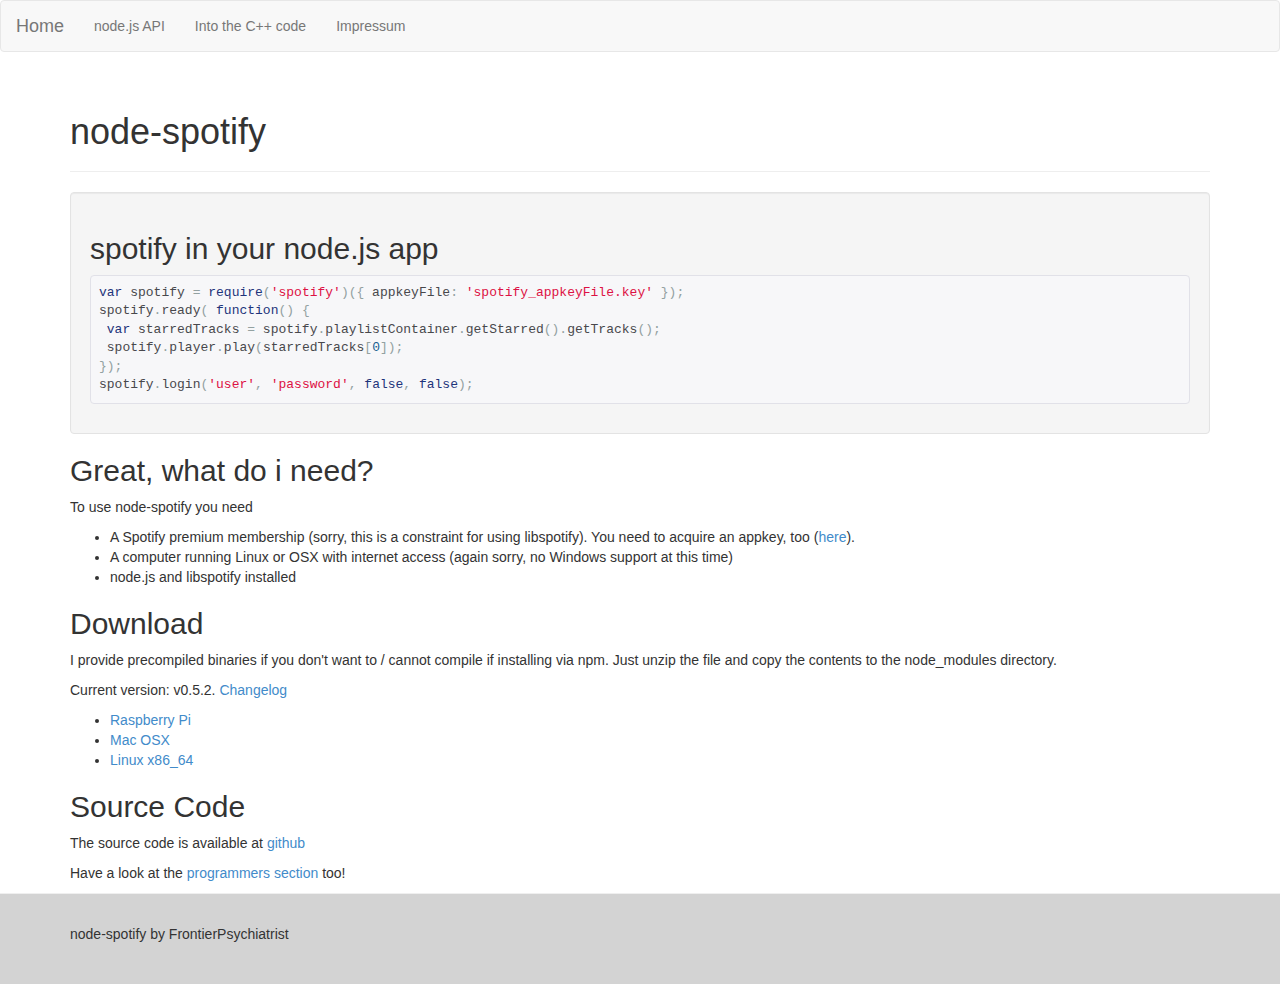
==== index.html @ 90056820 "Removed demo Added bootstrap 3" ====
<!DOCTYPE html><html><head><link rel="stylesheet" href="css/bootstrap.min.css" media="screen" type="text/css"><link rel="stylesheet" href="css/main.css" media="screen" type="text/css"><meta name="viewport" content="width=device-width, initial-scale=1.0"><meta http-equiv="Content-Type" content="text/html" charset="utf-8"><title>node-spotify: home</title><script type="text/javascript" src="js/jquery.min.js"></script><script type="text/javascript" src="js/prettify.js"></script><link rel="stylesheet" href="css/prettify.css" type="text/css"></head><body data-spy="scroll" data-target=".sidebar"><div class="navbar navbar-default"><div class="navbar-header"><a href="index.html" class="navbar-brand">Home</a></div><div class="collapse navbar-collapse"><ul class="nav navbar-nav"><li><a href="api.html">node.js API</a></li><li><a href="programmers.html">Into the C++ code</a></li><li><a href="impressum.html">Impressum</a></li></ul><!--a(href='demo/index.html').btn.btn-success.pull-right Try it!--></div></div><div class="container"><div class="page-header"><h1>node-spotify</h1></div><div class="well"><h2>spotify in your node.js app</h2><pre class="prettyprint">var spotify = require('spotify')({ appkeyFile: 'spotify_appkeyFile.key' });
spotify.ready( function() {
 var starredTracks = spotify.playlistContainer.getStarred().getTracks();
 spotify.player.play(starredTracks[0]);
});
spotify.login('user', 'password', false, false);</pre></div><h2>Great, what do i need?</h2><p>To use node-spotify you need<ul><li>A Spotify premium membership (sorry, this is a constraint for using libspotify). You need to acquire an
appkey, too (<a href="https://developer.spotify.com/technologies/libspotify/#application-keys">here</a>).</li><li>A computer running Linux or OSX with internet access (again sorry, no Windows support at this time)</li><li>node.js and libspotify installed</li></ul></p><h2>Download</h2><p>I provide precompiled binaries if you don't want to / cannot compile if installing via npm. Just unzip the file and copy
the contents to the node_modules directory.</p><p>Current version: v0.5.2. <a href="https://raw.githubusercontent.com/FrontierPsychiatrist/node-spotify/master/CHANGELOG.txt">Changelog</a></p><ul><li><a href="/builds/0.5.2/node-spotify-0.5.2-linux-arm6hf.zip">Raspberry Pi</a></li><li><a href="/builds/0.5.2/node-spotify-0.5.2-OSX.zip">Mac OSX</a></li><li><a href="/builds/0.5.2/node-spotify-0.5.2-linux.zip">Linux x86_64</a></li></ul><h2>Source Code</h2><p>The source code is available at
<a href="https://github.com/FrontierPsychiatrist/node-spotify" target="_blank">github</a></p><p>Have a look at the <a href="programmers.html">programmers section</a> too!</p><script>!function($) {$(function() {window.prettyPrint && prettyPrint()})}(window.jQuery)</script></div><footer class="footer"><div class="container"><p>node-spotify by FrontierPsychiatrist</p></div></footer></body></html>
---- css/main.css ----
footer {
    background-color: #D3D3D3;
    padding: 30px 0;
    border-top: 1px solid #EFEFEF;
}
---- css/prettify.css ----
.com { color: #93a1a1; }
.lit { color: #195f91; }
.pun, .opn, .clo { color: #93a1a1; }
.fun { color: #dc322f; }
.str, .atv { color: #D14; }
.kwd, .prettyprint .tag { color: #1e347b; }
.typ, .atn, .dec, .var { color: teal; }
.pln { color: #48484c; }

.prettyprint {
    padding: 8px;
    background-color: #f7f7f9;
    border: 1px solid #e1e1e8;
}
.prettyprint.linenums {
    -webkit-box-shadow: inset 40px 0 0 #fbfbfc, inset 41px 0 0 #ececf0;
    -moz-box-shadow: inset 40px 0 0 #fbfbfc, inset 41px 0 0 #ececf0;
    box-shadow: inset 40px 0 0 #fbfbfc, inset 41px 0 0 #ececf0;
}

/* Specify class=linenums on a pre to get line numbering */
ol.linenums {
    margin: 0 0 0 33px; /* IE indents via margin-left */
}
ol.linenums li {
    padding-left: 12px;
    color: #bebec5;
    line-height: 20px;
    text-shadow: 0 1px 0 #fff;
}
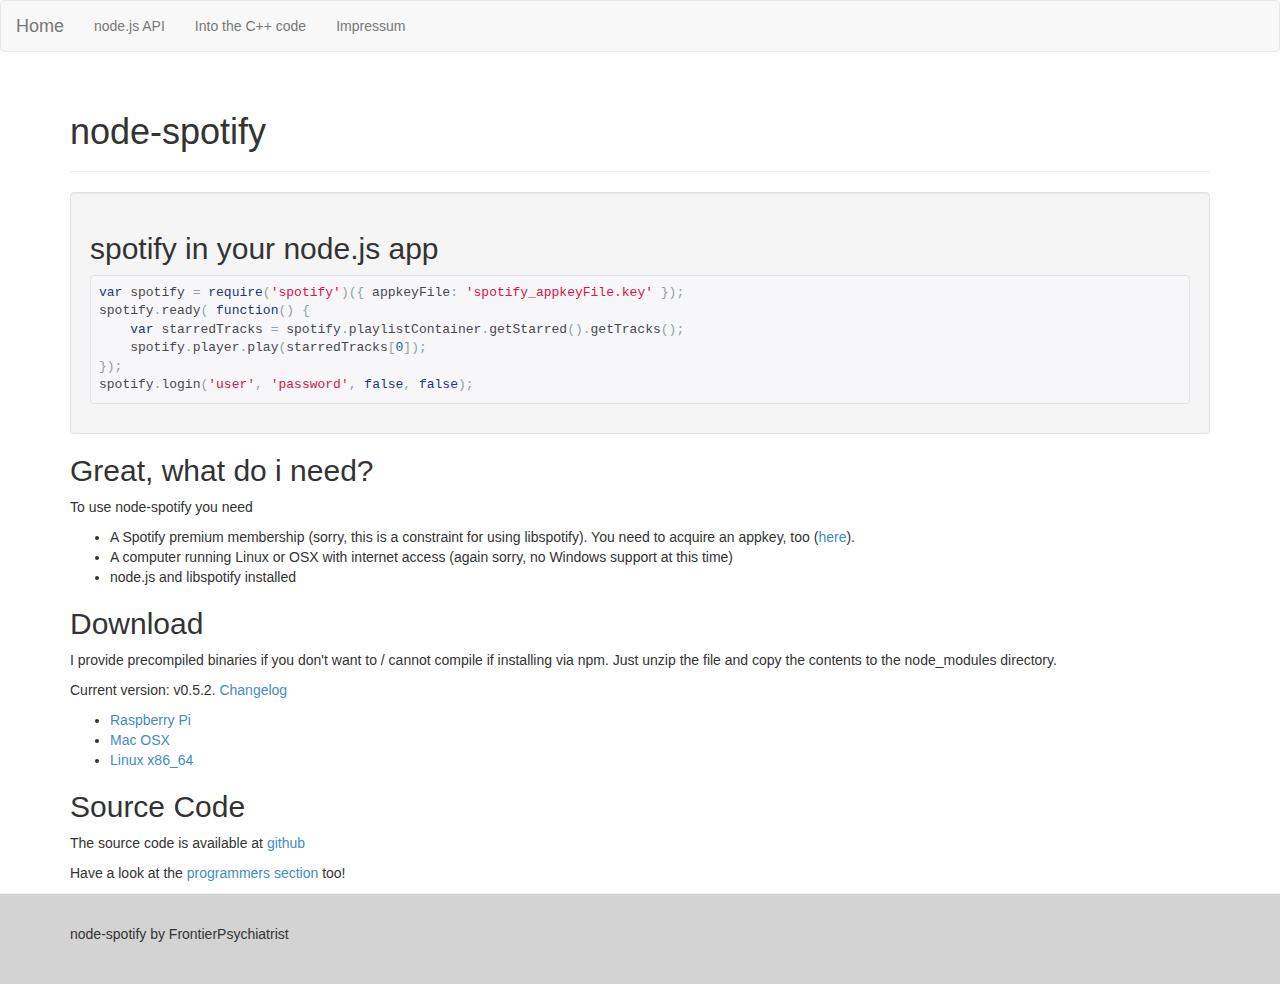
==== commit 6639d73d: "Whatever" ====
--- a/index.html
+++ b/index.html
@@ -1,7 +1,7 @@
 <!DOCTYPE html><html><head><link rel="stylesheet" href="css/bootstrap.min.css" media="screen" type="text/css"><link rel="stylesheet" href="css/main.css" media="screen" type="text/css"><meta name="viewport" content="width=device-width, initial-scale=1.0"><meta http-equiv="Content-Type" content="text/html" charset="utf-8"><title>node-spotify: home</title><script type="text/javascript" src="js/jquery.min.js"></script><script type="text/javascript" src="js/prettify.js"></script><link rel="stylesheet" href="css/prettify.css" type="text/css"></head><body data-spy="scroll" data-target=".sidebar"><div class="navbar navbar-default"><div class="navbar-header"><a href="index.html" class="navbar-brand">Home</a></div><div class="collapse navbar-collapse"><ul class="nav navbar-nav"><li><a href="api.html">node.js API</a></li><li><a href="programmers.html">Into the C++ code</a></li><li><a href="impressum.html">Impressum</a></li></ul><!--a(href='demo/index.html').btn.btn-success.pull-right Try it!--></div></div><div class="container"><div class="page-header"><h1>node-spotify</h1></div><div class="well"><h2>spotify in your node.js app</h2><pre class="prettyprint">var spotify = require('spotify')({ appkeyFile: 'spotify_appkeyFile.key' });
 spotify.ready( function() {
- var starredTracks = spotify.playlistContainer.getStarred().getTracks();
- spotify.player.play(starredTracks[0]);
+    var starredTracks = spotify.playlistContainer.getStarred().getTracks();
+    spotify.player.play(starredTracks[0]);
 });
 spotify.login('user', 'password', false, false);</pre></div><h2>Great, what do i need?</h2><p>To use node-spotify you need<ul><li>A Spotify premium membership (sorry, this is a constraint for using libspotify). You need to acquire an
 appkey, too (<a href="https://developer.spotify.com/technologies/libspotify/#application-keys">here</a>).</li><li>A computer running Linux or OSX with internet access (again sorry, no Windows support at this time)</li><li>node.js and libspotify installed</li></ul></p><h2>Download</h2><p>I provide precompiled binaries if you don't want to / cannot compile if installing via npm. Just unzip the file and copy
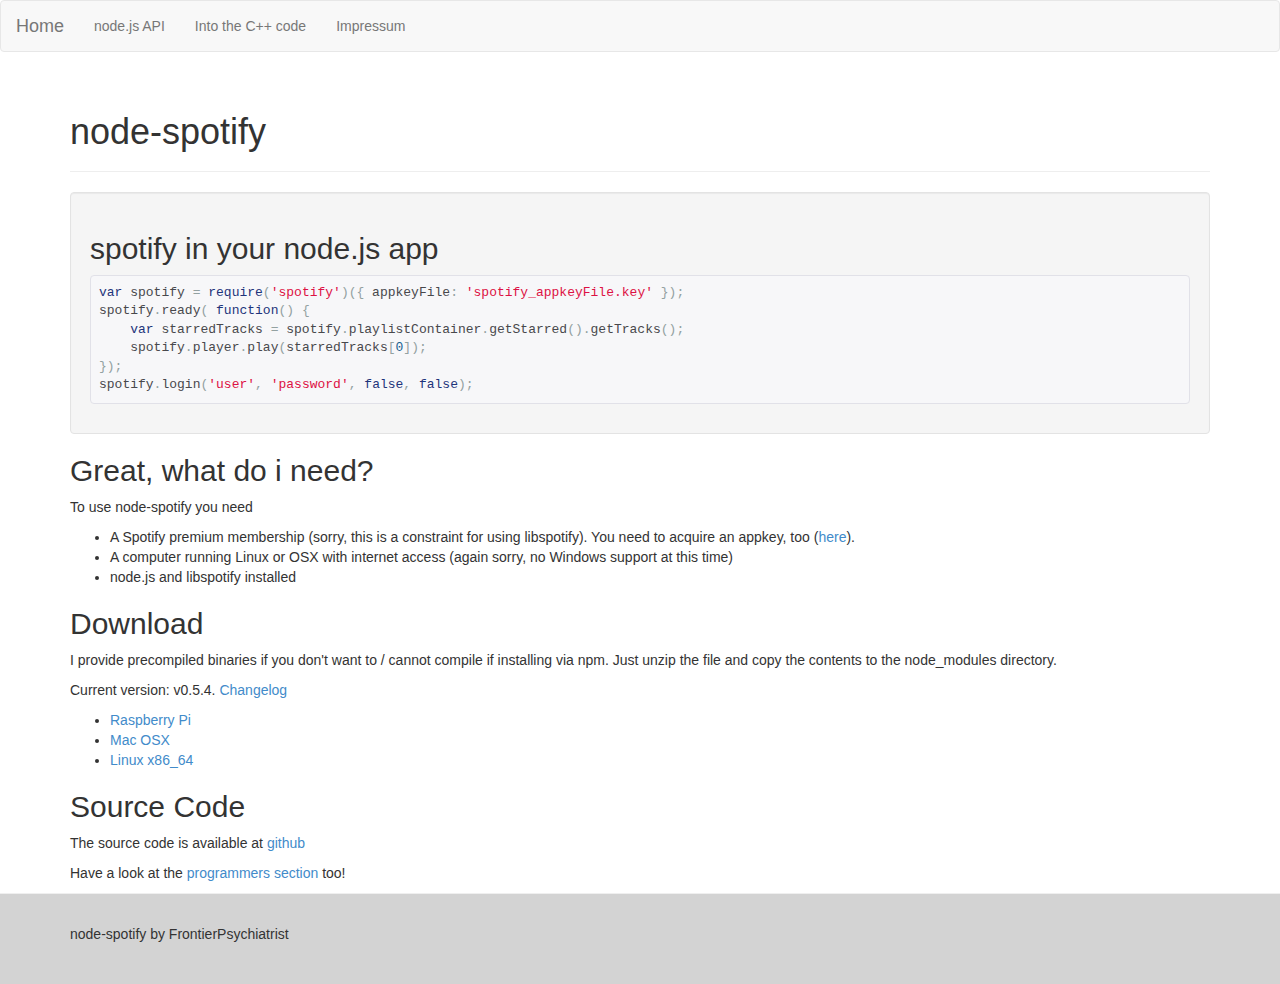
==== commit 25fce30b: "Merge branch 'master' of ssh://192.168.188.25:24618/srv/git/nodeSpotifyHomepage" ====
--- a/index.html
+++ b/index.html
@@ -5,5 +5,5 @@
 });
 spotify.login('user', 'password', false, false);</pre></div><h2>Great, what do i need?</h2><p>To use node-spotify you need<ul><li>A Spotify premium membership (sorry, this is a constraint for using libspotify). You need to acquire an
 appkey, too (<a href="https://developer.spotify.com/technologies/libspotify/#application-keys">here</a>).</li><li>A computer running Linux or OSX with internet access (again sorry, no Windows support at this time)</li><li>node.js and libspotify installed</li></ul></p><h2>Download</h2><p>I provide precompiled binaries if you don't want to / cannot compile if installing via npm. Just unzip the file and copy
-the contents to the node_modules directory.</p><p>Current version: v0.5.2. <a href="https://raw.githubusercontent.com/FrontierPsychiatrist/node-spotify/master/CHANGELOG.txt">Changelog</a></p><ul><li><a href="/builds/0.5.2/node-spotify-0.5.2-linux-arm6hf.zip">Raspberry Pi</a></li><li><a href="/builds/0.5.2/node-spotify-0.5.2-OSX.zip">Mac OSX</a></li><li><a href="/builds/0.5.2/node-spotify-0.5.2-linux.zip">Linux x86_64</a></li></ul><h2>Source Code</h2><p>The source code is available at
+the contents to the node_modules directory.</p><p>Current version: v0.5.4. <a href="https://raw.githubusercontent.com/FrontierPsychiatrist/node-spotify/master/CHANGELOG.txt">Changelog</a></p><ul><li><a href="/builds/0.5.4/node-spotify-0.5.4-linux-arm6hf.zip">Raspberry Pi</a></li><li><a href="/builds/0.5.4/node-spotify-0.5.4-OSX.zip">Mac OSX</a></li><li><a href="/builds/0.5.4/node-spotify-0.5.4-linux.zip">Linux x86_64</a></li></ul><h2>Source Code</h2><p>The source code is available at
 <a href="https://github.com/FrontierPsychiatrist/node-spotify" target="_blank">github</a></p><p>Have a look at the <a href="programmers.html">programmers section</a> too!</p><script>!function($) {$(function() {window.prettyPrint && prettyPrint()})}(window.jQuery)</script></div><footer class="footer"><div class="container"><p>node-spotify by FrontierPsychiatrist</p></div></footer></body></html>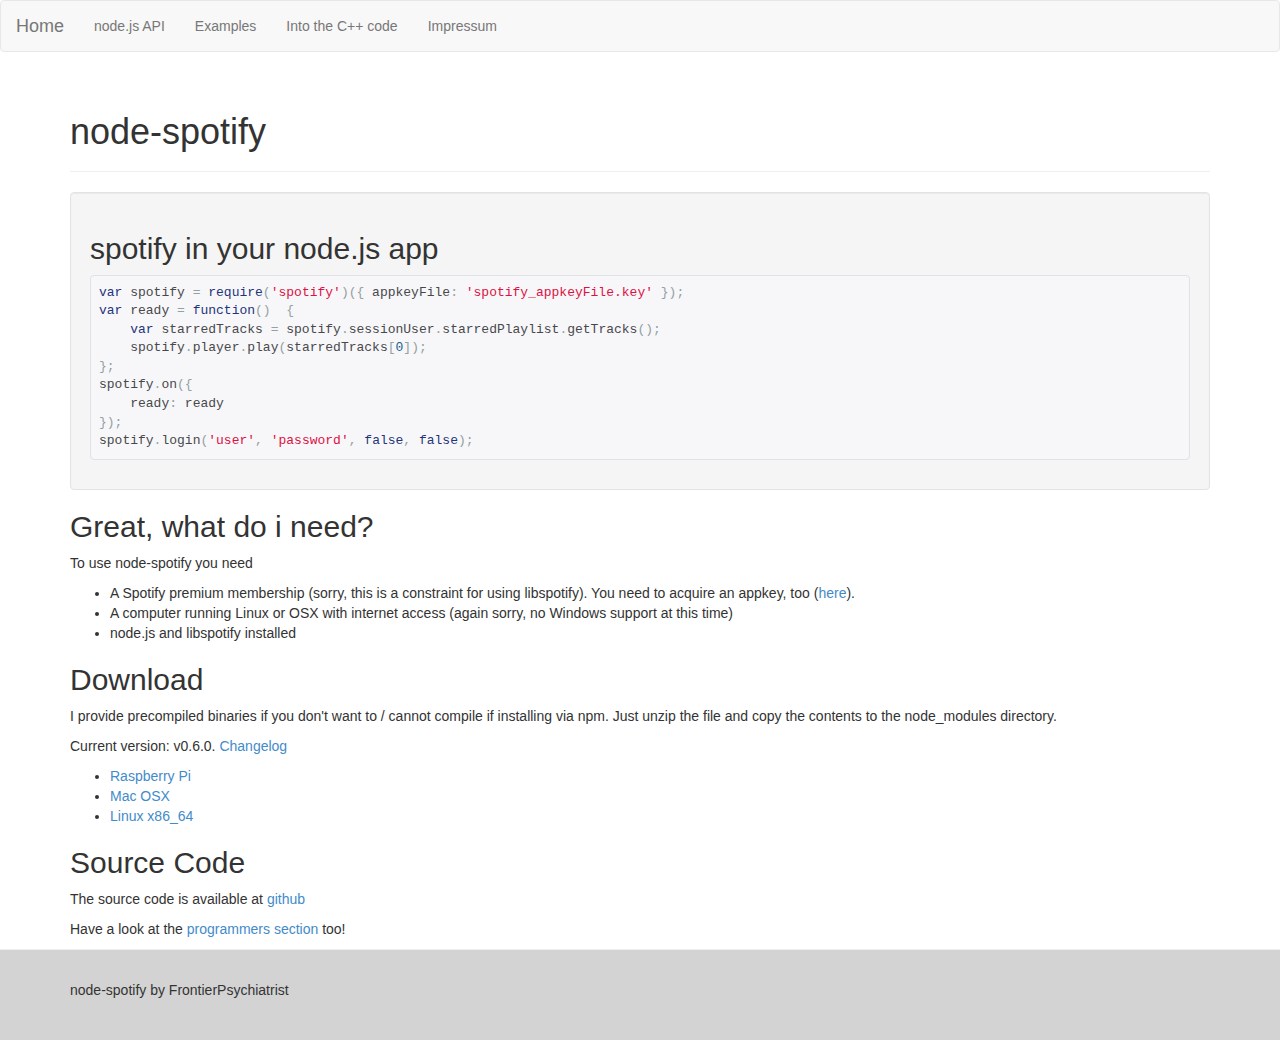
==== commit 9fd6501f: "Much 0.6.0 info, examples section." ====
--- a/index.html
+++ b/index.html
@@ -1,9 +1,12 @@
-<!DOCTYPE html><html><head><link rel="stylesheet" href="css/bootstrap.min.css" media="screen" type="text/css"><link rel="stylesheet" href="css/main.css" media="screen" type="text/css"><meta name="viewport" content="width=device-width, initial-scale=1.0"><meta http-equiv="Content-Type" content="text/html" charset="utf-8"><title>node-spotify: home</title><script type="text/javascript" src="js/jquery.min.js"></script><script type="text/javascript" src="js/prettify.js"></script><link rel="stylesheet" href="css/prettify.css" type="text/css"></head><body data-spy="scroll" data-target=".sidebar"><div class="navbar navbar-default"><div class="navbar-header"><a href="index.html" class="navbar-brand">Home</a></div><div class="collapse navbar-collapse"><ul class="nav navbar-nav"><li><a href="api.html">node.js API</a></li><li><a href="programmers.html">Into the C++ code</a></li><li><a href="impressum.html">Impressum</a></li></ul><!--a(href='demo/index.html').btn.btn-success.pull-right Try it!--></div></div><div class="container"><div class="page-header"><h1>node-spotify</h1></div><div class="well"><h2>spotify in your node.js app</h2><pre class="prettyprint">var spotify = require('spotify')({ appkeyFile: 'spotify_appkeyFile.key' });
-spotify.ready( function() {
-    var starredTracks = spotify.playlistContainer.getStarred().getTracks();
+<!DOCTYPE html><html><head><link rel="stylesheet" href="css/bootstrap.min.css" media="screen" type="text/css"><link rel="stylesheet" href="css/main.css" media="screen" type="text/css"><meta name="viewport" content="width=device-width, initial-scale=1.0"><meta http-equiv="Content-Type" content="text/html" charset="utf-8"><title>node-spotify: home</title><script type="text/javascript" src="js/jquery.min.js"></script><script type="text/javascript" src="js/prettify.js"></script><link rel="stylesheet" href="css/prettify.css" type="text/css"></head><body data-spy="scroll" data-target=".sidebar"><div class="navbar navbar-default"><div class="navbar-header"><a href="index.html" class="navbar-brand">Home</a></div><div class="collapse navbar-collapse"><ul class="nav navbar-nav"><li><a href="api.html">node.js API</a></li><li><a href="example.html">Examples</a></li><li><a href="programmers.html">Into the C++ code</a></li><li><a href="impressum.html">Impressum</a></li></ul><!--a(href='demo/index.html').btn.btn-success.pull-right Try it!--></div></div><div class="container"><div class="page-header"><h1>node-spotify</h1></div><div class="well"><h2>spotify in your node.js app</h2><pre class="prettyprint">var spotify = require('spotify')({ appkeyFile: 'spotify_appkeyFile.key' });
+var ready = function()  {
+    var starredTracks = spotify.sessionUser.starredPlaylist.getTracks();
     spotify.player.play(starredTracks[0]);
+};
+spotify.on({
+    ready: ready
 });
 spotify.login('user', 'password', false, false);</pre></div><h2>Great, what do i need?</h2><p>To use node-spotify you need<ul><li>A Spotify premium membership (sorry, this is a constraint for using libspotify). You need to acquire an
 appkey, too (<a href="https://developer.spotify.com/technologies/libspotify/#application-keys">here</a>).</li><li>A computer running Linux or OSX with internet access (again sorry, no Windows support at this time)</li><li>node.js and libspotify installed</li></ul></p><h2>Download</h2><p>I provide precompiled binaries if you don't want to / cannot compile if installing via npm. Just unzip the file and copy
-the contents to the node_modules directory.</p><p>Current version: v0.5.4. <a href="https://raw.githubusercontent.com/FrontierPsychiatrist/node-spotify/master/CHANGELOG.txt">Changelog</a></p><ul><li><a href="/builds/0.5.4/node-spotify-0.5.4-linux-arm6hf.zip">Raspberry Pi</a></li><li><a href="/builds/0.5.4/node-spotify-0.5.4-OSX.zip">Mac OSX</a></li><li><a href="/builds/0.5.4/node-spotify-0.5.4-linux.zip">Linux x86_64</a></li></ul><h2>Source Code</h2><p>The source code is available at
+the contents to the node_modules directory.</p><p>Current version: v0.6.0. <a href="https://raw.githubusercontent.com/FrontierPsychiatrist/node-spotify/master/CHANGELOG.txt">Changelog</a></p><ul><li><a href="/builds/0.6.0/node-spotify-0.6.0-linux-arm6hf.zip">Raspberry Pi</a></li><li><a href="/builds/0.6.0/node-spotify-0.6.0-OSX.zip">Mac OSX</a></li><li><a href="/builds/0.6.0/node-spotify-0.6.0-linux.zip">Linux x86_64</a></li></ul><h2>Source Code</h2><p>The source code is available at
 <a href="https://github.com/FrontierPsychiatrist/node-spotify" target="_blank">github</a></p><p>Have a look at the <a href="programmers.html">programmers section</a> too!</p><script>!function($) {$(function() {window.prettyPrint && prettyPrint()})}(window.jQuery)</script></div><footer class="footer"><div class="container"><p>node-spotify by FrontierPsychiatrist</p></div></footer></body></html>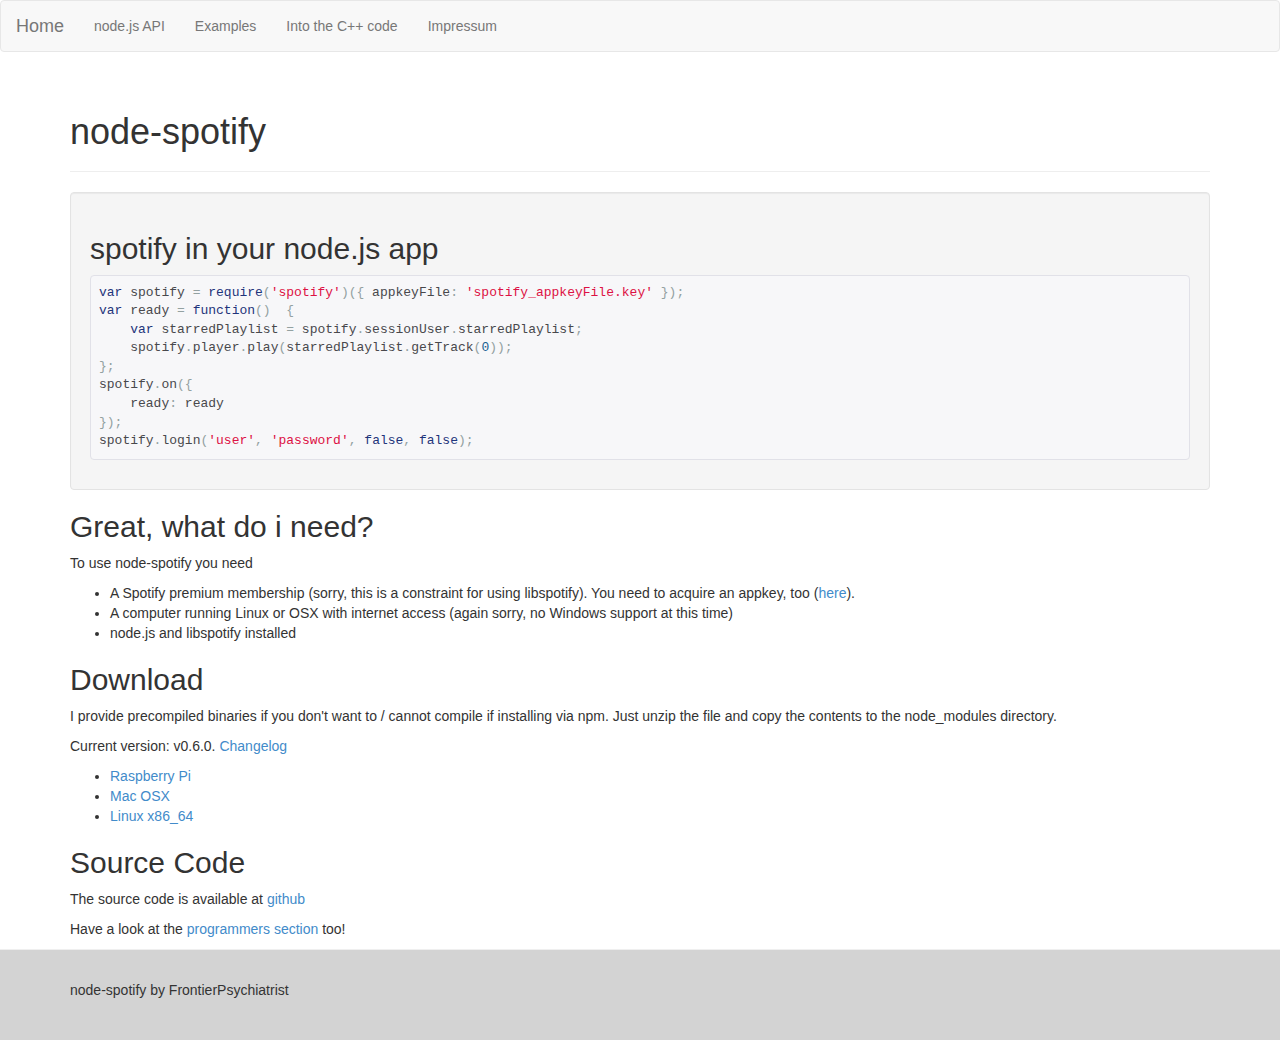
==== commit 1b594243: "Blabla" ====
--- a/index.html
+++ b/index.html
@@ -1,7 +1,7 @@
 <!DOCTYPE html><html><head><link rel="stylesheet" href="css/bootstrap.min.css" media="screen" type="text/css"><link rel="stylesheet" href="css/main.css" media="screen" type="text/css"><meta name="viewport" content="width=device-width, initial-scale=1.0"><meta http-equiv="Content-Type" content="text/html" charset="utf-8"><title>node-spotify: home</title><script type="text/javascript" src="js/jquery.min.js"></script><script type="text/javascript" src="js/prettify.js"></script><link rel="stylesheet" href="css/prettify.css" type="text/css"></head><body data-spy="scroll" data-target=".sidebar"><div class="navbar navbar-default"><div class="navbar-header"><a href="index.html" class="navbar-brand">Home</a></div><div class="collapse navbar-collapse"><ul class="nav navbar-nav"><li><a href="api.html">node.js API</a></li><li><a href="example.html">Examples</a></li><li><a href="programmers.html">Into the C++ code</a></li><li><a href="impressum.html">Impressum</a></li></ul><!--a(href='demo/index.html').btn.btn-success.pull-right Try it!--></div></div><div class="container"><div class="page-header"><h1>node-spotify</h1></div><div class="well"><h2>spotify in your node.js app</h2><pre class="prettyprint">var spotify = require('spotify')({ appkeyFile: 'spotify_appkeyFile.key' });
 var ready = function()  {
-    var starredTracks = spotify.sessionUser.starredPlaylist.getTracks();
-    spotify.player.play(starredTracks[0]);
+    var starredPlaylist = spotify.sessionUser.starredPlaylist;
+    spotify.player.play(starredPlaylist.getTrack(0));
 };
 spotify.on({
     ready: ready
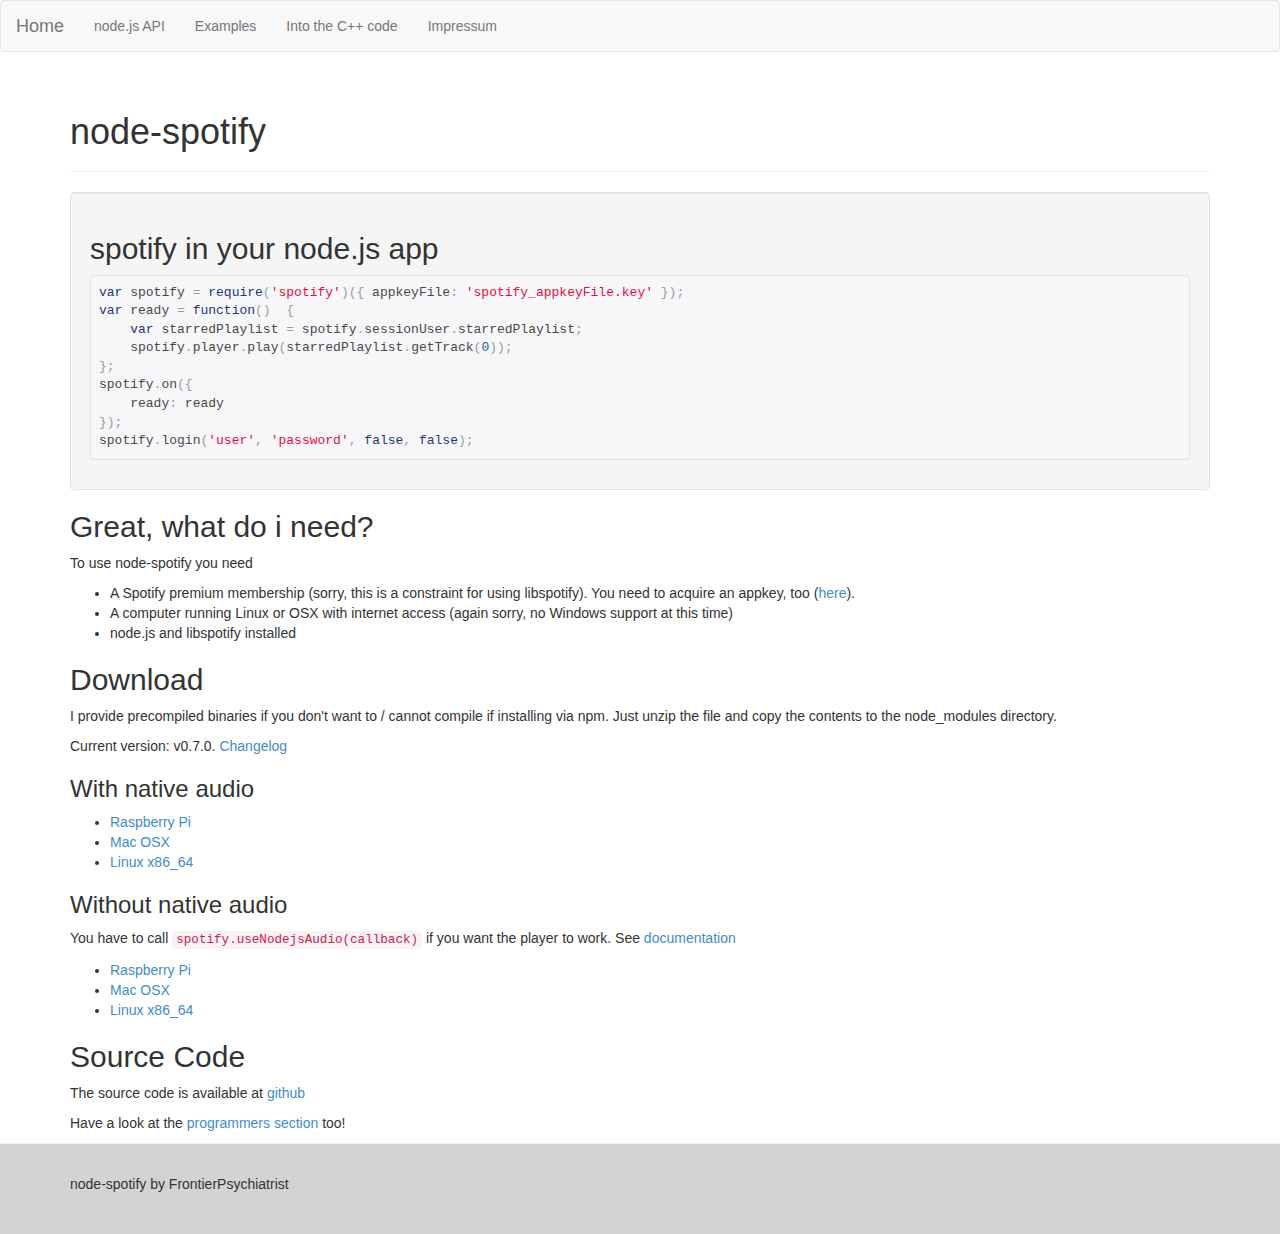
==== commit bab991fc: "Version 0.7.0 download links" ====
--- a/index.html
+++ b/index.html
@@ -8,5 +8,5 @@
 });
 spotify.login('user', 'password', false, false);</pre></div><h2>Great, what do i need?</h2><p>To use node-spotify you need<ul><li>A Spotify premium membership (sorry, this is a constraint for using libspotify). You need to acquire an
 appkey, too (<a href="https://developer.spotify.com/technologies/libspotify/#application-keys">here</a>).</li><li>A computer running Linux or OSX with internet access (again sorry, no Windows support at this time)</li><li>node.js and libspotify installed</li></ul></p><h2>Download</h2><p>I provide precompiled binaries if you don't want to / cannot compile if installing via npm. Just unzip the file and copy
-the contents to the node_modules directory.</p><p>Current version: v0.6.0. <a href="https://raw.githubusercontent.com/FrontierPsychiatrist/node-spotify/master/CHANGELOG.txt">Changelog</a></p><ul><li><a href="/builds/0.6.0/node-spotify-0.6.0-linux-arm6hf.zip">Raspberry Pi</a></li><li><a href="/builds/0.6.0/node-spotify-0.6.0-OSX.zip">Mac OSX</a></li><li><a href="/builds/0.6.0/node-spotify-0.6.0-linux.zip">Linux x86_64</a></li></ul><h2>Source Code</h2><p>The source code is available at
+the contents to the node_modules directory.</p><p>Current version: v0.7.0. <a href="https://raw.githubusercontent.com/FrontierPsychiatrist/node-spotify/master/CHANGELOG.txt">Changelog</a></p><h3>With native audio</h3><ul><li><a href="/builds/0.7.0/node-spotify-0.7.0-linux-arm6hf.zip">Raspberry Pi</a></li><li><a href="/builds/0.7.0/node-spotify-0.7.0-OSX.zip">Mac OSX</a></li><li><a href="/builds/0.7.0/node-spotify-0.7.0-linux.zip">Linux x86_64</a></li></ul><h3>Without native audio</h3><p>You have to call <code>spotify.useNodejsAudio(callback)</code> if you want the player to work. See <a href="api.html#audio-handlers">documentation</a></p><ul><li><a href="/builds/0.7.0/node-spotify-0.7.0-linux-arm6hf_wo_native.zip">Raspberry Pi</a></li><li><a href="/builds/0.7.0/node-spotify-0.7.0-OSX_wo_native.zip">Mac OSX</a></li><li><a href="/builds/0.7.0/node-spotify-0.7.0-linux_wo_native.zip">Linux x86_64</a></li></ul><h2>Source Code</h2><p>The source code is available at
 <a href="https://github.com/FrontierPsychiatrist/node-spotify" target="_blank">github</a></p><p>Have a look at the <a href="programmers.html">programmers section</a> too!</p><script>!function($) {$(function() {window.prettyPrint && prettyPrint()})}(window.jQuery)</script></div><footer class="footer"><div class="container"><p>node-spotify by FrontierPsychiatrist</p></div></footer></body></html>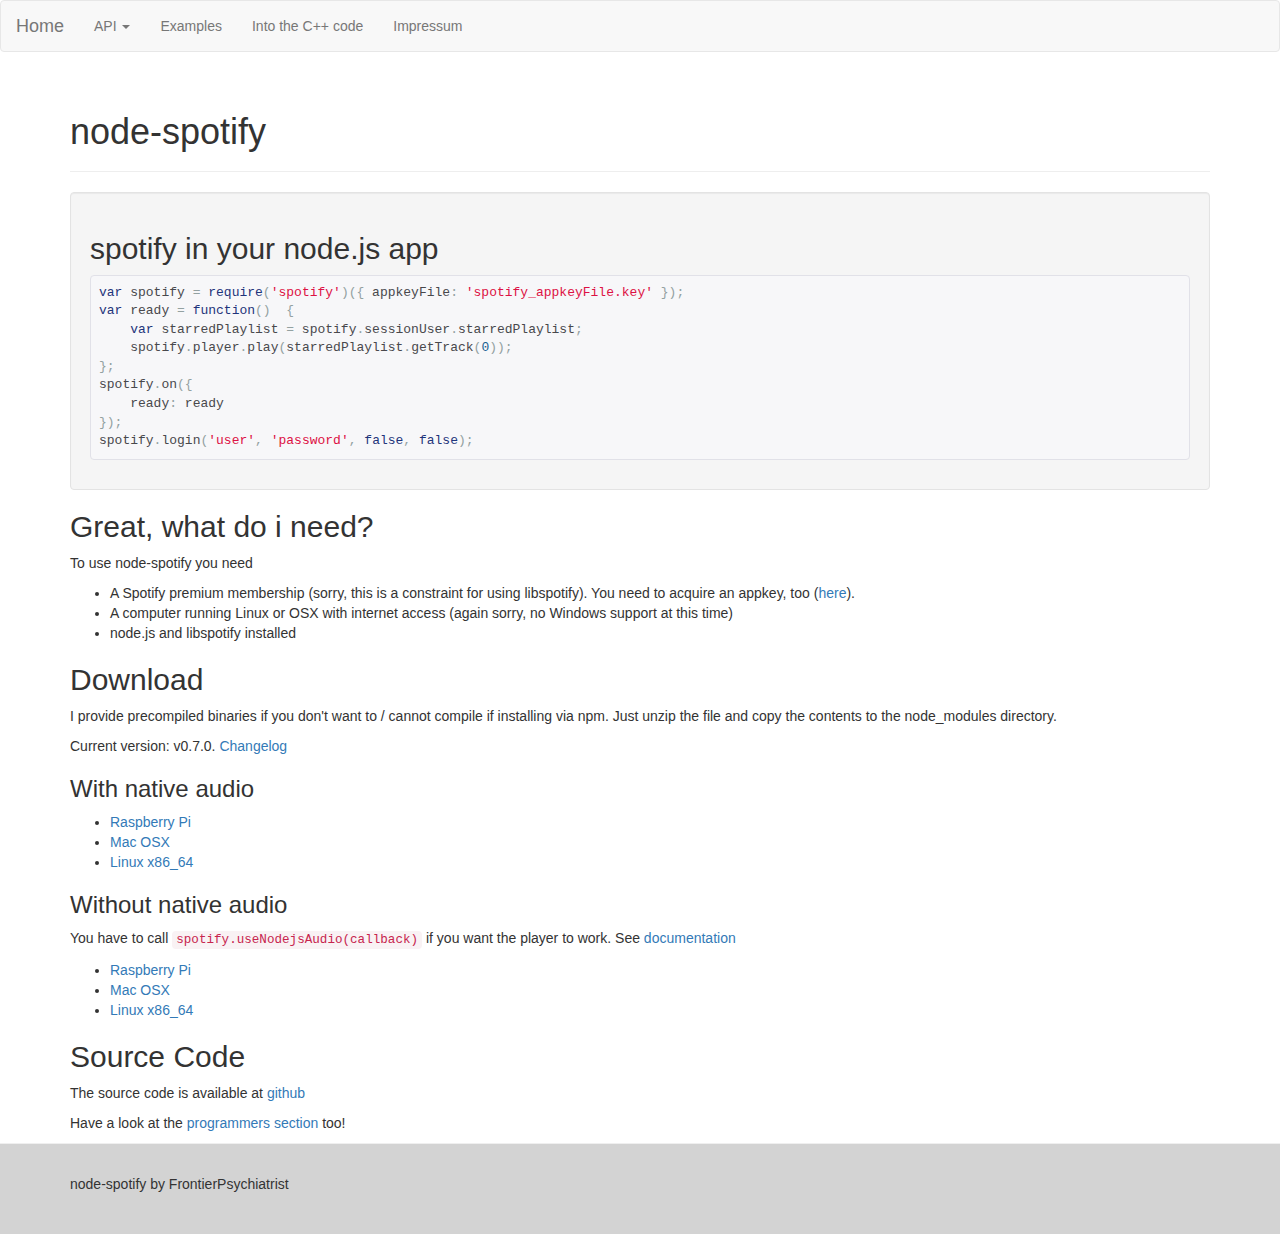
==== commit f0d71733: "New Bootstrap, better old API selection" ====
--- a/index.html
+++ b/index.html
@@ -1,4 +1,4 @@
-<!DOCTYPE html><html><head><link rel="stylesheet" href="css/bootstrap.min.css" media="screen" type="text/css"><link rel="stylesheet" href="css/main.css" media="screen" type="text/css"><meta name="viewport" content="width=device-width, initial-scale=1.0"><meta http-equiv="Content-Type" content="text/html" charset="utf-8"><title>node-spotify: home</title><script type="text/javascript" src="js/jquery.min.js"></script><script type="text/javascript" src="js/prettify.js"></script><link rel="stylesheet" href="css/prettify.css" type="text/css"></head><body data-spy="scroll" data-target=".sidebar"><div class="navbar navbar-default"><div class="navbar-header"><a href="index.html" class="navbar-brand">Home</a></div><div class="collapse navbar-collapse"><ul class="nav navbar-nav"><li><a href="api.html">node.js API</a></li><li><a href="example.html">Examples</a></li><li><a href="programmers.html">Into the C++ code</a></li><li><a href="impressum.html">Impressum</a></li></ul><!--a(href='demo/index.html').btn.btn-success.pull-right Try it!--></div></div><div class="container"><div class="page-header"><h1>node-spotify</h1></div><div class="well"><h2>spotify in your node.js app</h2><pre class="prettyprint">var spotify = require('spotify')({ appkeyFile: 'spotify_appkeyFile.key' });
+<!DOCTYPE html><html><head><link rel="stylesheet" href="css/bootstrap.min.css" media="screen" type="text/css"><link rel="stylesheet" href="css/main.css" media="screen" type="text/css"><script type="text/javascript" src="js/jquery.min.js"></script><script type="text/javascript" src="js/bootstrap.min.js"></script><meta name="viewport" content="width=device-width, initial-scale=1.0"><meta http-equiv="Content-Type" content="text/html" charset="utf-8"><title>node-spotify: home</title><script type="text/javascript" src="js/jquery.min.js"></script><script type="text/javascript" src="js/prettify.js"></script><link rel="stylesheet" href="css/prettify.css" type="text/css"></head><body data-spy="scroll" data-target=".sidebar"><div class="navbar navbar-default"><div class="navbar-header"><a href="index.html" class="navbar-brand">Home</a></div><div class="collapse navbar-collapse"><ul class="nav navbar-nav"><li class="dropdown"><a href="#" data-toggle="dropdown" role="button" class="dropdown-toggle">API <span class="caret"></span></a><ul role="menu" class="dropdown-menu"><li><a href="api.html">current (0.7.0)</a></li><li><a href="api/0.6.0/api.html">0.6.0</a></li><li><a href="api/0.5.4/api.html">0.5.4</a></li><li><a href="api/0.5.2/api.html">0.5.2</a></li><li><a href="api/0.5.1/api.html">0.5.1</a></li><li><a href="api/0.5.0/api.html">0.5.0</a></li><li><a href="api/0.4.1/api.html">0.4.1</a></li></ul></li><li><a href="example.html">Examples</a></li><li><a href="programmers.html">Into the C++ code</a></li><li><a href="impressum.html">Impressum</a></li></ul><!--a(href='demo/index.html').btn.btn-success.pull-right Try it!--></div></div><div class="container"><div class="page-header"><h1>node-spotify</h1></div><div class="well"><h2>spotify in your node.js app</h2><pre class="prettyprint">var spotify = require('spotify')({ appkeyFile: 'spotify_appkeyFile.key' });
 var ready = function()  {
     var starredPlaylist = spotify.sessionUser.starredPlaylist;
     spotify.player.play(starredPlaylist.getTrack(0));
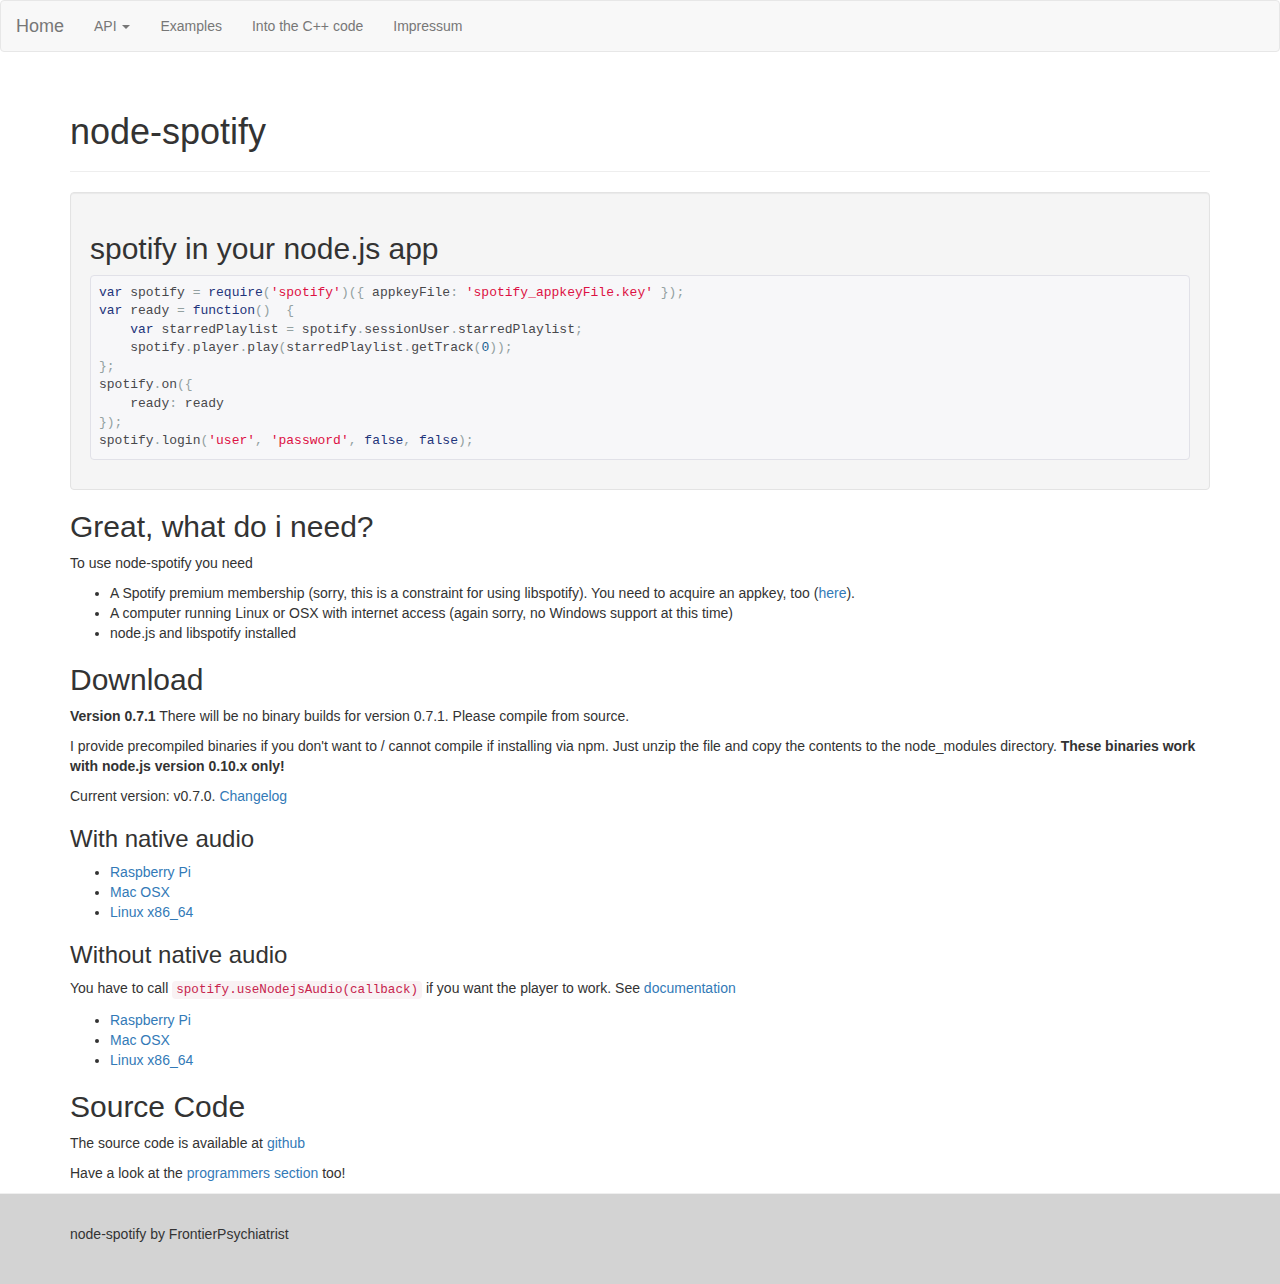
==== commit f7180e2b: "Version 0.7.1" ====
--- a/index.html
+++ b/index.html
@@ -1,4 +1,4 @@
-<!DOCTYPE html><html><head><link rel="stylesheet" href="css/bootstrap.min.css" media="screen" type="text/css"><link rel="stylesheet" href="css/main.css" media="screen" type="text/css"><script type="text/javascript" src="js/jquery.min.js"></script><script type="text/javascript" src="js/bootstrap.min.js"></script><meta name="viewport" content="width=device-width, initial-scale=1.0"><meta http-equiv="Content-Type" content="text/html" charset="utf-8"><title>node-spotify: home</title><script type="text/javascript" src="js/jquery.min.js"></script><script type="text/javascript" src="js/prettify.js"></script><link rel="stylesheet" href="css/prettify.css" type="text/css"></head><body data-spy="scroll" data-target=".sidebar"><div class="navbar navbar-default"><div class="navbar-header"><a href="index.html" class="navbar-brand">Home</a></div><div class="collapse navbar-collapse"><ul class="nav navbar-nav"><li class="dropdown"><a href="#" data-toggle="dropdown" role="button" class="dropdown-toggle">API <span class="caret"></span></a><ul role="menu" class="dropdown-menu"><li><a href="api.html">current (0.7.0)</a></li><li><a href="api/0.6.0/api.html">0.6.0</a></li><li><a href="api/0.5.4/api.html">0.5.4</a></li><li><a href="api/0.5.2/api.html">0.5.2</a></li><li><a href="api/0.5.1/api.html">0.5.1</a></li><li><a href="api/0.5.0/api.html">0.5.0</a></li><li><a href="api/0.4.1/api.html">0.4.1</a></li></ul></li><li><a href="example.html">Examples</a></li><li><a href="programmers.html">Into the C++ code</a></li><li><a href="impressum.html">Impressum</a></li></ul><!--a(href='demo/index.html').btn.btn-success.pull-right Try it!--></div></div><div class="container"><div class="page-header"><h1>node-spotify</h1></div><div class="well"><h2>spotify in your node.js app</h2><pre class="prettyprint">var spotify = require('spotify')({ appkeyFile: 'spotify_appkeyFile.key' });
+<!DOCTYPE html><html><head><link rel="stylesheet" href="css/bootstrap.min.css" media="screen" type="text/css"><link rel="stylesheet" href="css/main.css" media="screen" type="text/css"><script type="text/javascript" src="js/jquery.min.js"></script><script type="text/javascript" src="js/bootstrap.min.js"></script><meta name="viewport" content="width=device-width, initial-scale=1.0"><meta http-equiv="Content-Type" content="text/html" charset="utf-8"><title>node-spotify: home</title><script type="text/javascript" src="js/jquery.min.js"></script><script type="text/javascript" src="js/prettify.js"></script><link rel="stylesheet" href="css/prettify.css" type="text/css"></head><body data-spy="scroll" data-target=".sidebar"><div class="navbar navbar-default"><div class="navbar-header"><a href="index.html" class="navbar-brand">Home</a></div><div class="collapse navbar-collapse"><ul class="nav navbar-nav"><li class="dropdown"><a href="#" data-toggle="dropdown" role="button" class="dropdown-toggle">API <span class="caret"></span></a><ul role="menu" class="dropdown-menu"><li><a href="api.html">current (0.7.1)</a></li><li><a href="api/0.7.0/api.html">0.7.0</a></li><li><a href="api/0.6.0/api.html">0.6.0</a></li><li><a href="api/0.5.4/api.html">0.5.4</a></li><li><a href="api/0.5.2/api.html">0.5.2</a></li><li><a href="api/0.5.1/api.html">0.5.1</a></li><li><a href="api/0.5.0/api.html">0.5.0</a></li><li><a href="api/0.4.1/api.html">0.4.1</a></li></ul></li><li><a href="example.html">Examples</a></li><li><a href="programmers.html">Into the C++ code</a></li><li><a href="impressum.html">Impressum</a></li></ul><!--a(href='demo/index.html').btn.btn-success.pull-right Try it!--></div></div><div class="container"><div class="page-header"><h1>node-spotify</h1></div><div class="well"><h2>spotify in your node.js app</h2><pre class="prettyprint">var spotify = require('spotify')({ appkeyFile: 'spotify_appkeyFile.key' });
 var ready = function()  {
     var starredPlaylist = spotify.sessionUser.starredPlaylist;
     spotify.player.play(starredPlaylist.getTrack(0));
@@ -7,6 +7,6 @@
     ready: ready
 });
 spotify.login('user', 'password', false, false);</pre></div><h2>Great, what do i need?</h2><p>To use node-spotify you need<ul><li>A Spotify premium membership (sorry, this is a constraint for using libspotify). You need to acquire an
-appkey, too (<a href="https://developer.spotify.com/technologies/libspotify/#application-keys">here</a>).</li><li>A computer running Linux or OSX with internet access (again sorry, no Windows support at this time)</li><li>node.js and libspotify installed</li></ul></p><h2>Download</h2><p>I provide precompiled binaries if you don't want to / cannot compile if installing via npm. Just unzip the file and copy
-the contents to the node_modules directory.</p><p>Current version: v0.7.0. <a href="https://raw.githubusercontent.com/FrontierPsychiatrist/node-spotify/master/CHANGELOG.txt">Changelog</a></p><h3>With native audio</h3><ul><li><a href="/builds/0.7.0/node-spotify-0.7.0-linux-arm6hf.zip">Raspberry Pi</a></li><li><a href="/builds/0.7.0/node-spotify-0.7.0-OSX.zip">Mac OSX</a></li><li><a href="/builds/0.7.0/node-spotify-0.7.0-linux.zip">Linux x86_64</a></li></ul><h3>Without native audio</h3><p>You have to call <code>spotify.useNodejsAudio(callback)</code> if you want the player to work. See <a href="api.html#audio-handlers">documentation</a></p><ul><li><a href="/builds/0.7.0/node-spotify-0.7.0-linux-arm6hf_wo_native.zip">Raspberry Pi</a></li><li><a href="/builds/0.7.0/node-spotify-0.7.0-OSX_wo_native.zip">Mac OSX</a></li><li><a href="/builds/0.7.0/node-spotify-0.7.0-linux_wo_native.zip">Linux x86_64</a></li></ul><h2>Source Code</h2><p>The source code is available at
+appkey, too (<a href="https://developer.spotify.com/technologies/libspotify/#application-keys">here</a>).</li><li>A computer running Linux or OSX with internet access (again sorry, no Windows support at this time)</li><li>node.js and libspotify installed</li></ul></p><h2>Download</h2><p><b>Version 0.7.1</b> There will be no binary builds for version 0.7.1. Please compile from source.</p><p>I provide precompiled binaries if you don't want to / cannot compile if installing via npm. Just unzip the file and copy
+the contents to the node_modules directory. <b>These binaries work with node.js version 0.10.x only!</b></p><p>Current version: v0.7.0. <a href="https://raw.githubusercontent.com/FrontierPsychiatrist/node-spotify/master/CHANGELOG.txt">Changelog</a></p><h3>With native audio</h3><ul><li><a href="/builds/0.7.0/node-spotify-0.7.0-linux-arm6hf.zip">Raspberry Pi</a></li><li><a href="/builds/0.7.0/node-spotify-0.7.0-OSX.zip">Mac OSX</a></li><li><a href="/builds/0.7.0/node-spotify-0.7.0-linux.zip">Linux x86_64</a></li></ul><h3>Without native audio</h3><p>You have to call <code>spotify.useNodejsAudio(callback)</code> if you want the player to work. See <a href="api.html#audio-handlers">documentation</a></p><ul><li><a href="/builds/0.7.0/node-spotify-0.7.0-linux-arm6hf_wo_native.zip">Raspberry Pi</a></li><li><a href="/builds/0.7.0/node-spotify-0.7.0-OSX_wo_native.zip">Mac OSX</a></li><li><a href="/builds/0.7.0/node-spotify-0.7.0-linux_wo_native.zip">Linux x86_64</a></li></ul><h2>Source Code</h2><p>The source code is available at
 <a href="https://github.com/FrontierPsychiatrist/node-spotify" target="_blank">github</a></p><p>Have a look at the <a href="programmers.html">programmers section</a> too!</p><script>!function($) {$(function() {window.prettyPrint && prettyPrint()})}(window.jQuery)</script></div><footer class="footer"><div class="container"><p>node-spotify by FrontierPsychiatrist</p></div></footer></body></html>